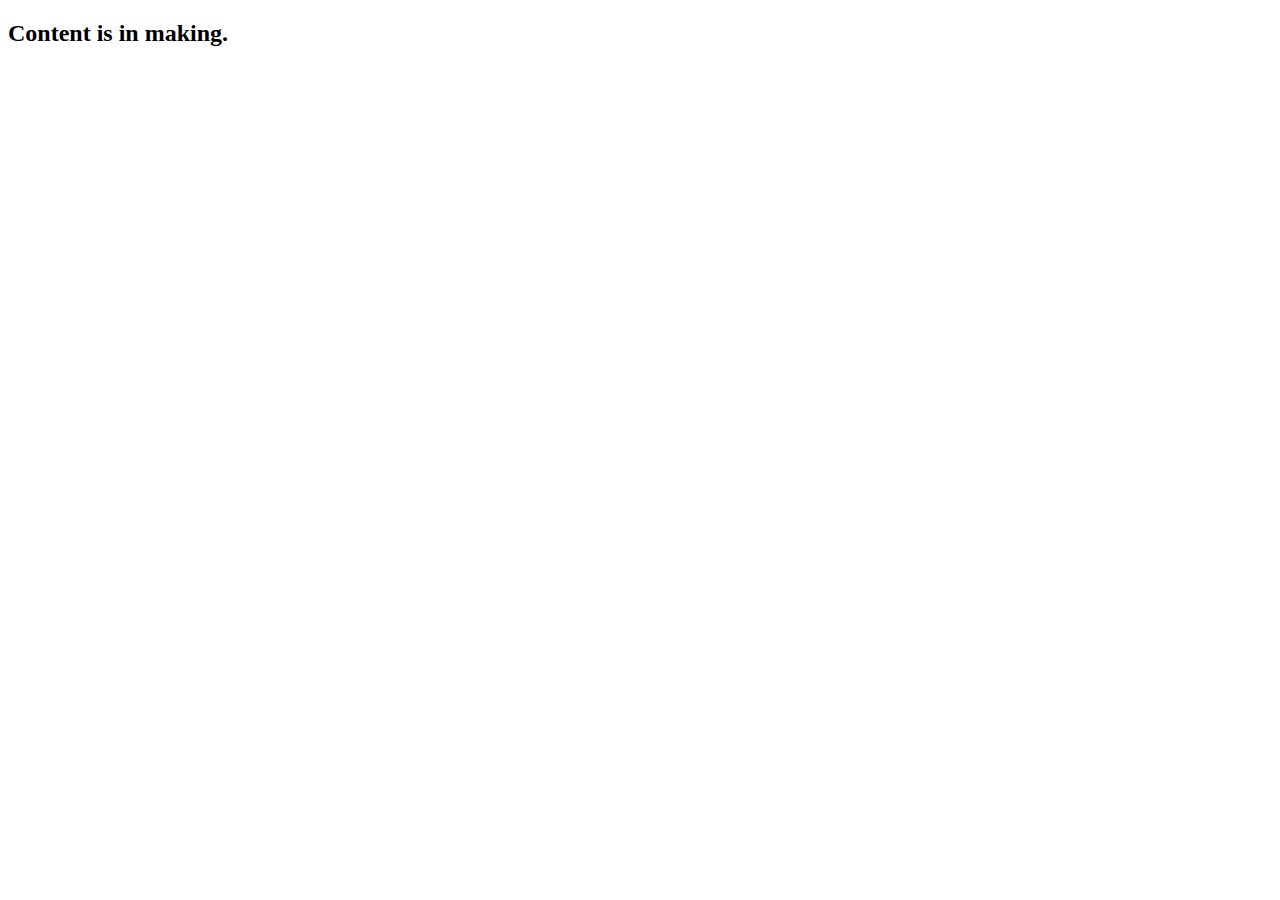
==== 2x2.html @ 2e310ba4 "Add files via upload" ====
<!DOCTYPE html>
<html lang="en">
<head>
    <meta charset="UTF-8">
    <meta http-equiv="X-UA-Compatible" content="IE=edge">
    <meta name="viewport" content="width=device-width, initial-scale=1.0">
    <title>2x2</title>
</head>
<body>
    <a href="index.html"></a>

    <h2>Content is in making.</h2>
</body>
</html>
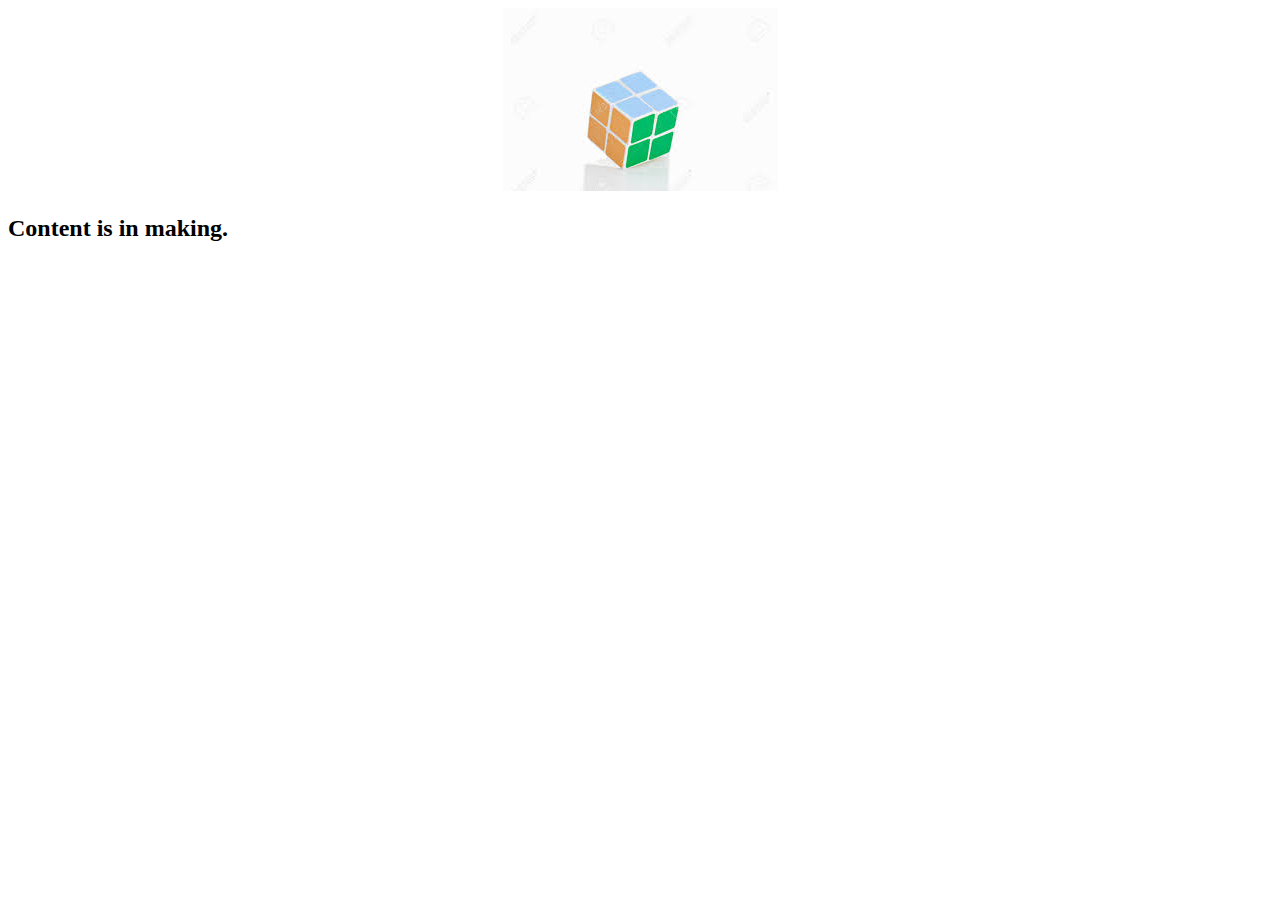
==== commit c81ce45b: "Update 2x2.html" ====
--- a/2x2.html
+++ b/2x2.html
@@ -9,6 +9,8 @@
 <body>
     <a href="index.html"></a>
 
+    <center><img src="images/22.jpeg" alt=""></center>
+    
     <h2>Content is in making.</h2>
 </body>
-</html>+</html>
